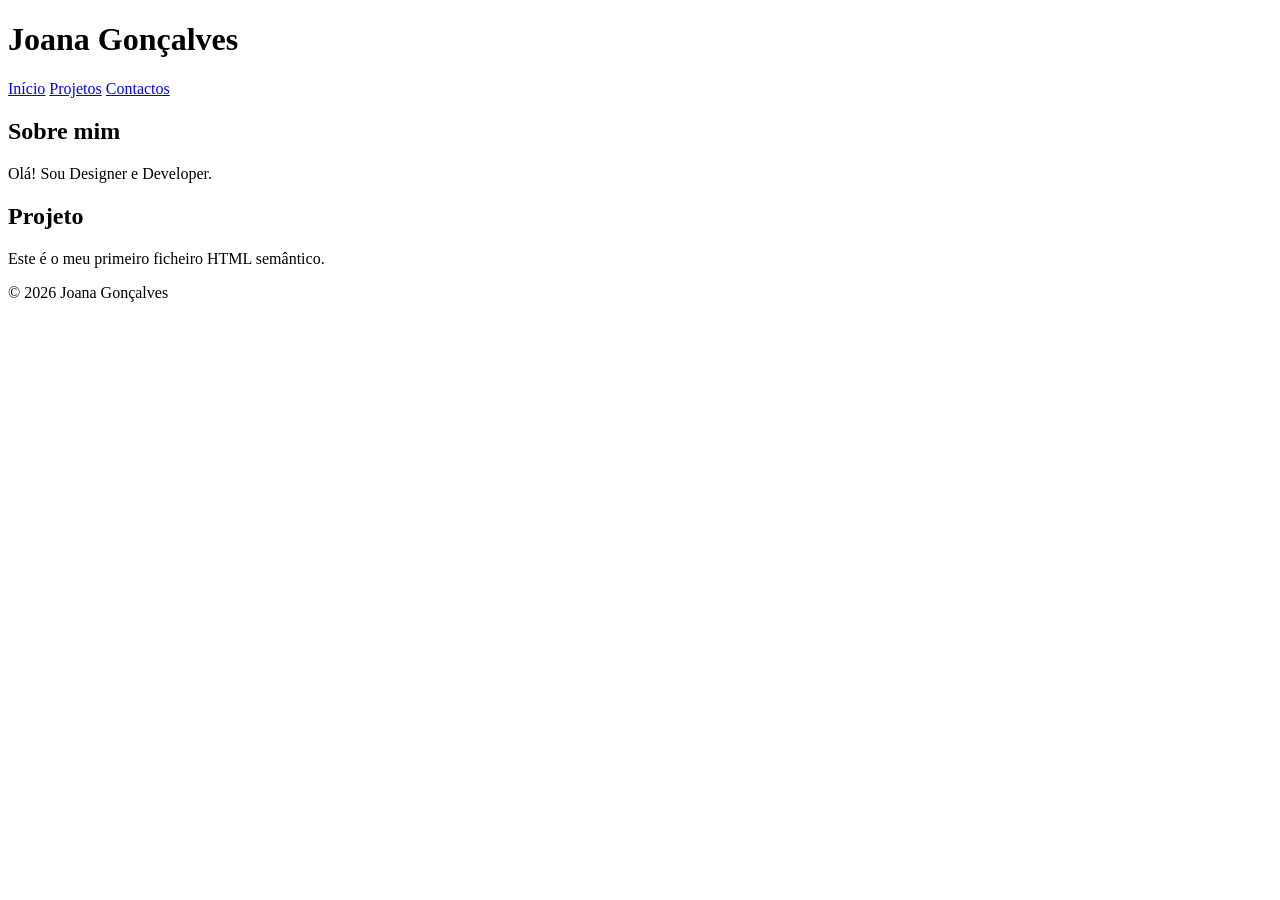
==== 1.1/index.html @ da14bd25 "1.1.1: estrutura html semantica" ====
<!DOCTYPE html>
<html lang="en">
<head>
    <meta charset="UTF-8">
    <meta name="viewport" content="width=device-width, initial-scale=1.0">
    <title>Document</title>
</head>
<body>
    <header>
        <h1>Joana Gonçalves</h1>
        <nav>
            <a href="#">Início</a>
            <a href="#">Projetos</a>
            <a href="#">Contactos</a>
        </nav> 
    </header>
    <main>
        <section>
            <h2>Sobre mim</h2>
            <p>Olá! Sou Designer e Developer.</p>
        </section>
        <section>
            <h2>Projeto</h2>
            <p>Este é o meu primeiro ficheiro HTML semântico.</p> 
        </section>
    </main>
    <footer>    
        <p>&copy; 2026 Joana Gonçalves</p>
    </footer>
</body>
</html>
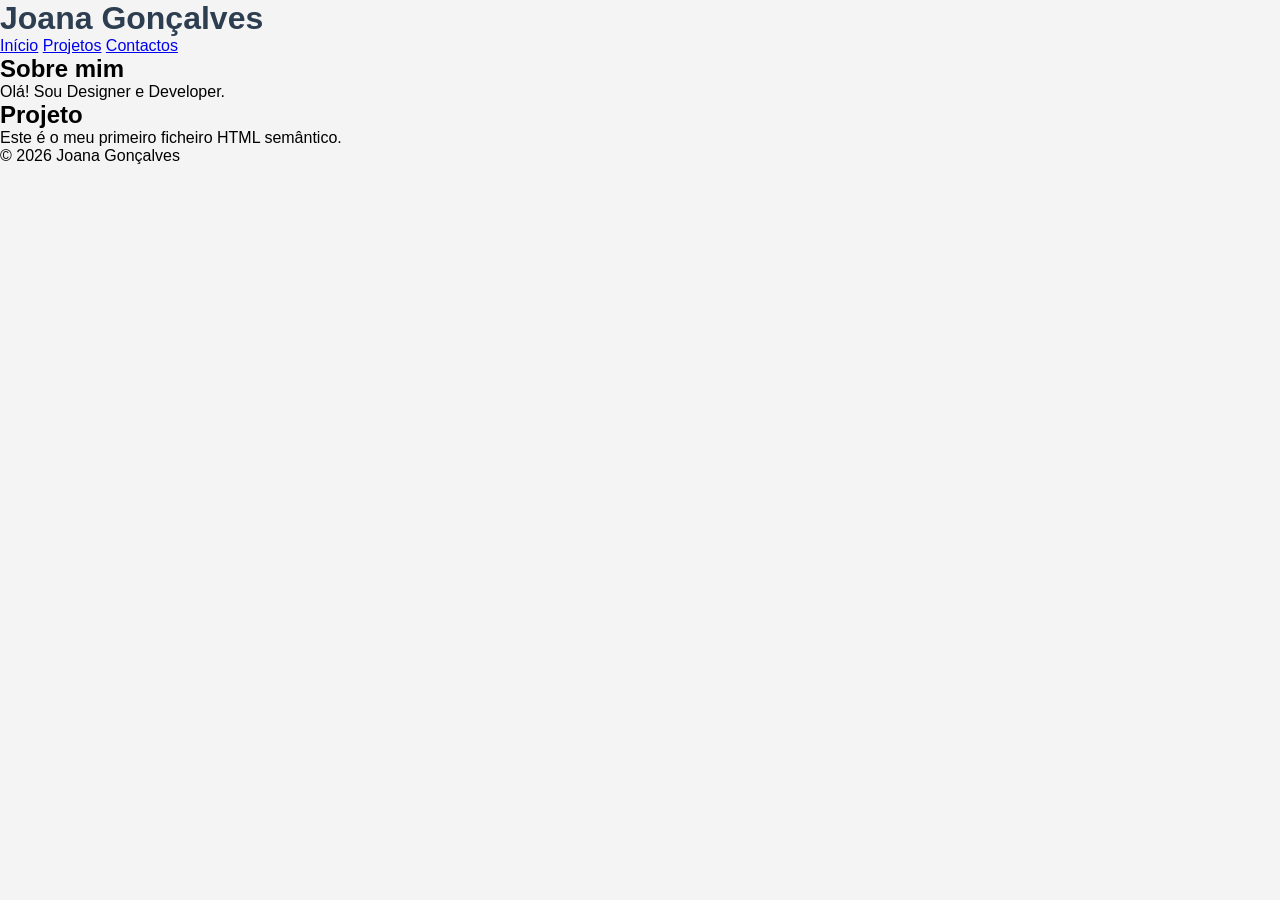
==== commit f6338f4d: "1.1.2: css reset e seletores" ====
--- a/1.1/index.html
+++ b/1.1/index.html
@@ -1,9 +1,10 @@
 <!DOCTYPE html>
-<html lang="en">
+<html lang="pt">
 <head>
     <meta charset="UTF-8">
     <meta name="viewport" content="width=device-width, initial-scale=1.0">
     <title>Document</title>
+    <link rel="stylesheet" href="style.css">
 </head>
 <body>
     <header>
--- a/1.1/style.css
+++ b/1.1/style.css
@@ -0,0 +1,12 @@
+* {
+    margin: 0;
+    padding: 0;
+    box-sizing: border-box;
+}
+body {
+    background-color: #f4f4f4;
+    font-family: sans-serif;
+}
+h1 {
+    color: #2c3e50;
+}
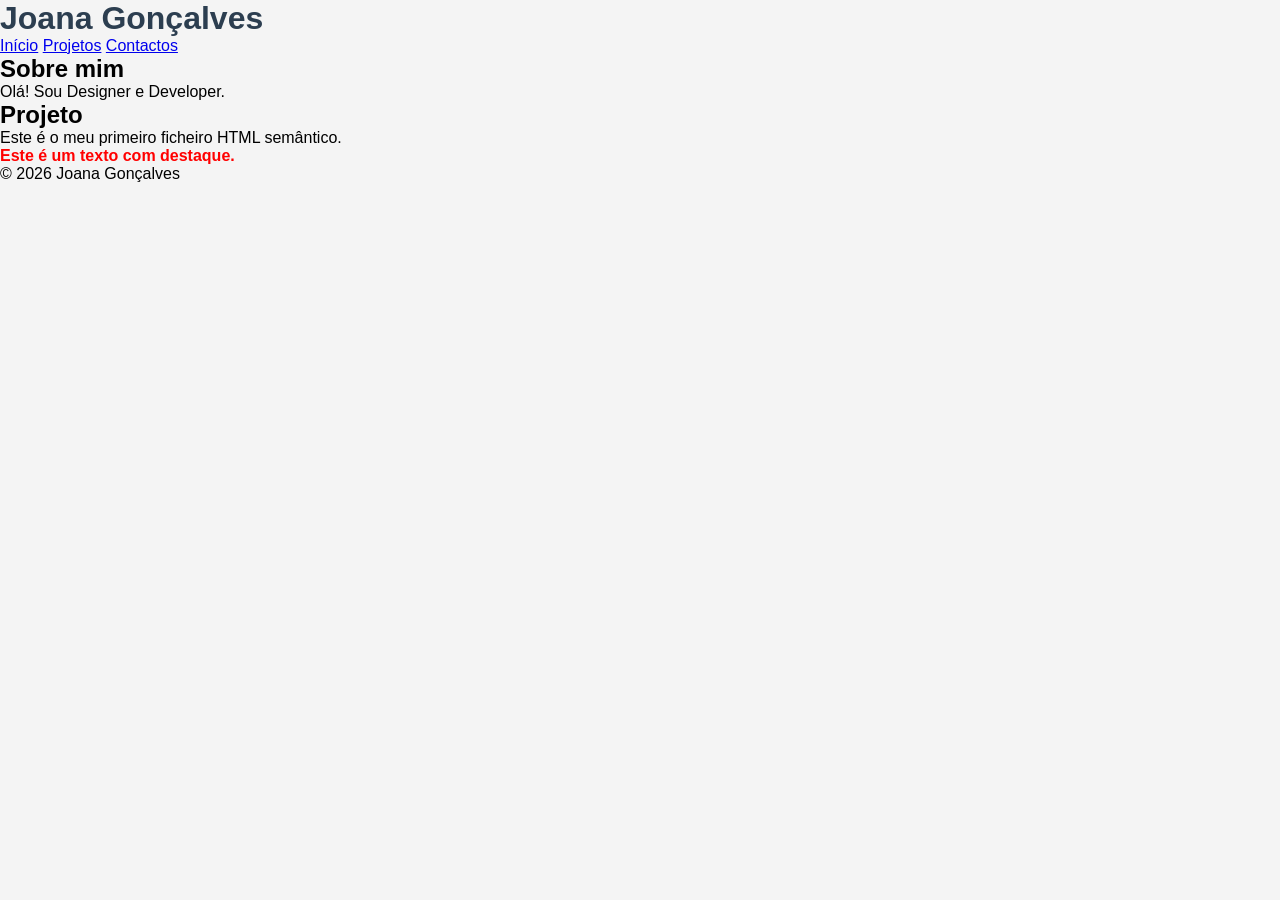
==== commit 1f93036c: "1.1.2: seletores de elemento e classe" ====
--- a/1.1/index.html
+++ b/1.1/index.html
@@ -22,7 +22,8 @@
         </section>
         <section>
             <h2>Projeto</h2>
-            <p>Este é o meu primeiro ficheiro HTML semântico.</p> 
+            <p>Este é o meu primeiro ficheiro HTML semântico.</p>
+            <p class="destaque">Este é um texto com destaque.</p> 
         </section>
     </main>
     <footer>    
--- a/1.1/style.css
+++ b/1.1/style.css
@@ -10,3 +10,7 @@
 h1 {
     color: #2c3e50;
 }
+.destaque {
+    color: red;
+    font-weight: bold;
+}
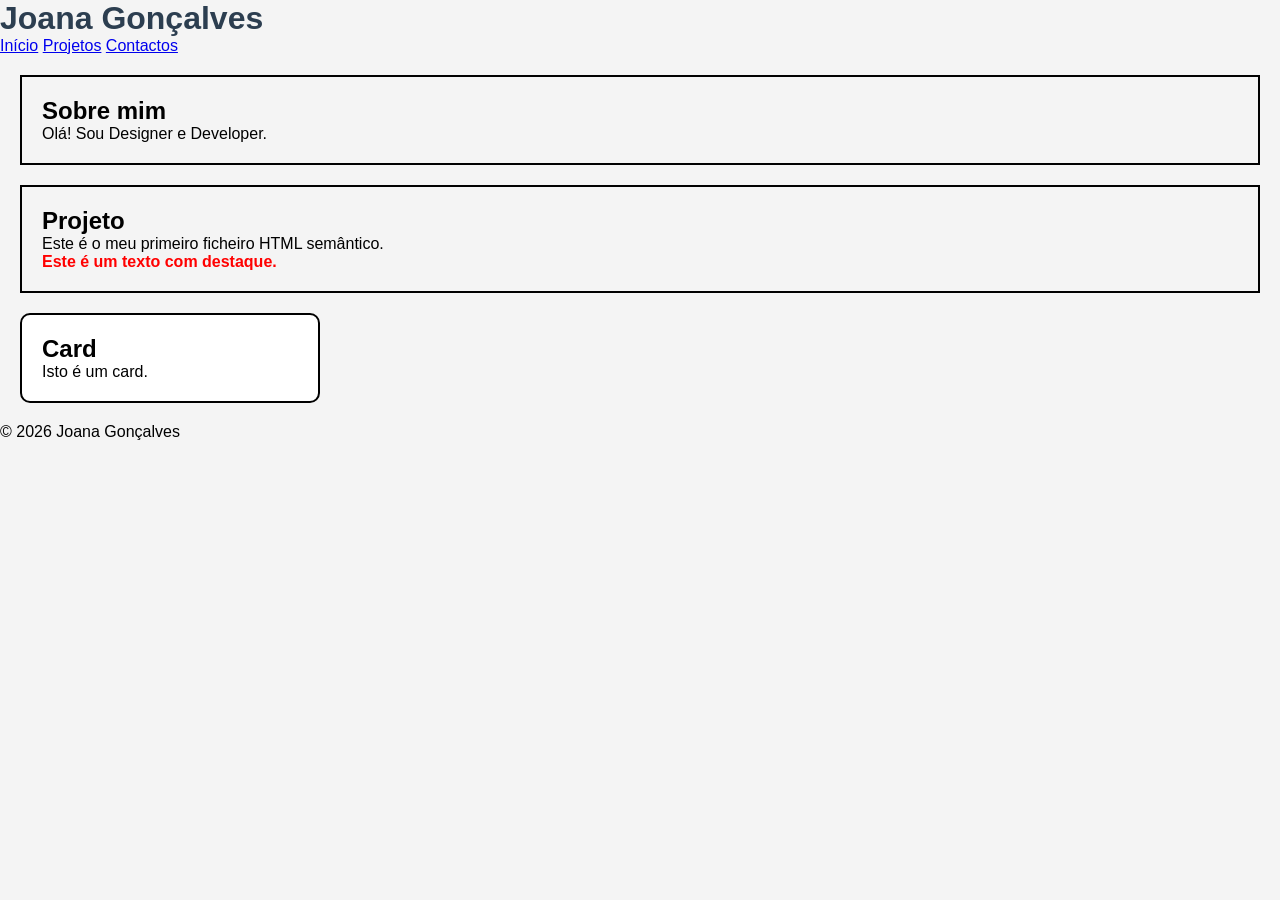
==== commit 9dad6984: "1.1.4: mini-card" ====
--- a/1.1/index.html
+++ b/1.1/index.html
@@ -25,6 +25,10 @@
             <p>Este é o meu primeiro ficheiro HTML semântico.</p>
             <p class="destaque">Este é um texto com destaque.</p> 
         </section>
+        <section class="card">
+            <h2>Card</h2>
+            <p>Isto é um card.</p>
+        </section>
     </main>
     <footer>    
         <p>&copy; 2026 Joana Gonçalves</p>
--- a/1.1/style.css
+++ b/1.1/style.css
@@ -14,3 +14,16 @@
     color: red;
     font-weight: bold;
 }
+section {
+    padding: 20px;
+    margin: 20px;
+    border: 2px solid black;
+}
+.card {
+    background-color: white;
+    padding: 20px;
+    margin: 20px;
+    border-radius: 10px;
+    width: 300px;
+}
+    
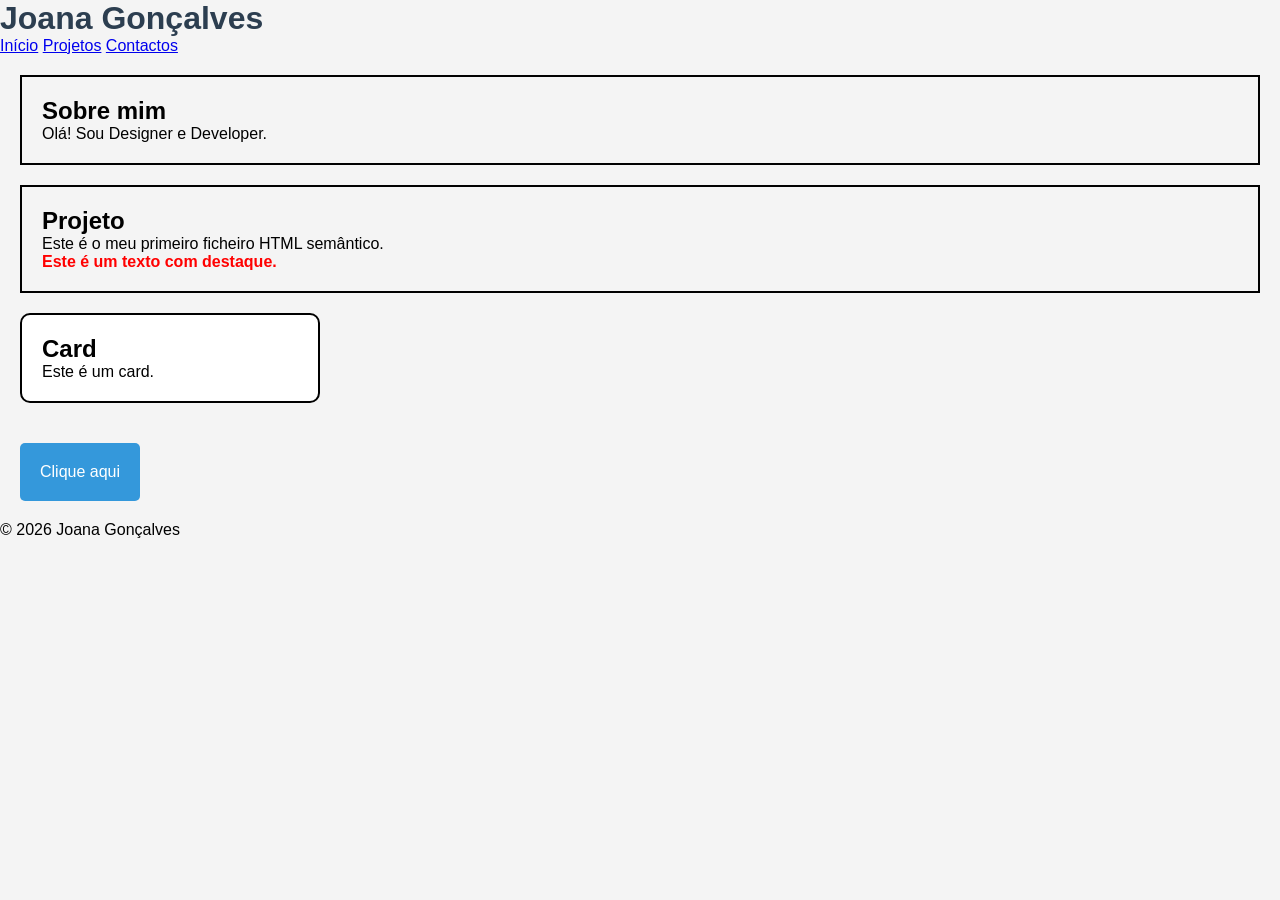
==== commit ad9f7515: "1.1.5: botao" ====
--- a/1.1/index.html
+++ b/1.1/index.html
@@ -27,8 +27,9 @@
         </section>
         <section class="card">
             <h2>Card</h2>
-            <p>Isto é um card.</p>
+            <p>Este é um card.</p>
         </section>
+        <button class="btn">Clique aqui</button>
     </main>
     <footer>    
         <p>&copy; 2026 Joana Gonçalves</p>
--- a/1.1/style.css
+++ b/1.1/style.css
@@ -26,4 +26,13 @@
     border-radius: 10px;
     width: 300px;
 }
-    +.btn  {
+    background-color: #3498db;
+    color: white;
+    padding: 20px;
+    margin: 20px;
+    border: none;
+    border-radius: 5px;
+    font-size: 16px;
+    cursor: pointer;
+}    
